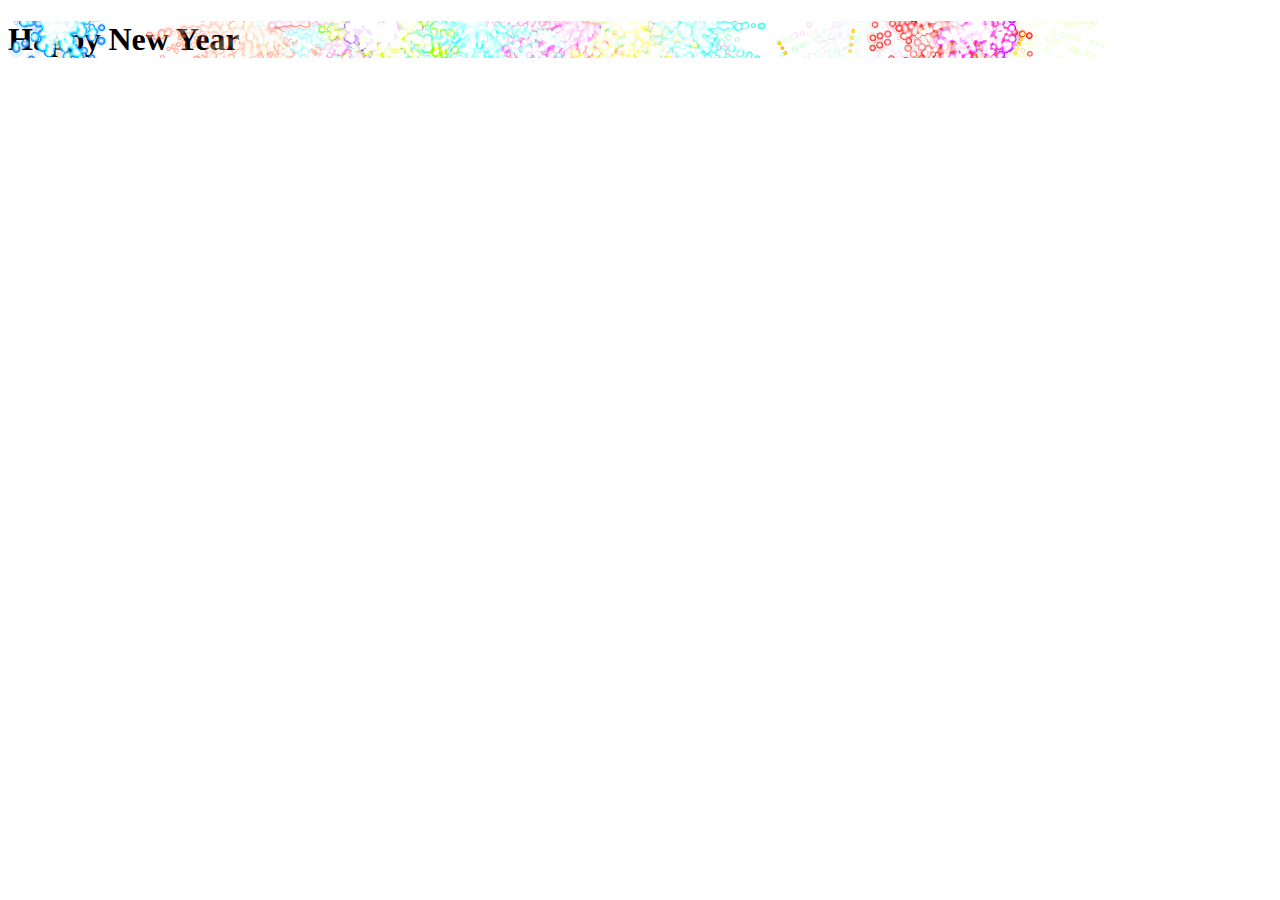
==== index.html @ 195090c8 "change files name，delete server.js" ====
<!DOCTYPE html>
<html lang="en">
<head>
    <meta charset="UTF-8">
    <meta http-equiv="X-UA-Compatible" content="IE=edge">
    <meta name="viewport" content="width=device-width,initial-scale=1.0">
    <link rel="preconnect" href="https://fonts.googleapis.com">
    <link rel="preconnect" href="https://fonts.gstatic.com" crossorigin>
    <link href="https://fonts.googleapis.com/css2?family=Kanit&display=swap" rel="stylesheet">
    <link rel="stylesheet" href="./css/main.css">
    <link rel="stylesheet" href="./css/main-responsive.css">
    <title>HappyNewYear</title>
</head>
<body>
    <div class="container" id="word">
        <h1 class="ml15">
            <span class="word">Happy</span>
            <span class="word">New</span>
            <span class="word">Year</span>
        </h1>
    </div>
    <div class="wrap" id="wrap" style="display: none;">
        <h1 id="title">Happy New Year</h1>
        <div class="box" id="box">
            <div>
                <img src="">
            </div>
            <div>
                <img src="">
            </div>
            <div>
                <img src="">
            </div>
            <div>
                <img src="">
            </div>
            <div>
                <img src="">
            </div>
            <div>
                <img src="">
            </div>
            <div>
                <img src="">
            </div>
            <div>
                <img src="">
            </div>
            <div>
                <img src="">
            </div>
            <div>
                <img src="">
            </div>
        </div>
    </div>


    <script src="./js/jquery.min.js"></script>
    <script src="./js/jquery.fireworks.js"></script>
    <script src="https://cdnjs.cloudflare.com/ajax/libs/animejs/2.0.2/anime.min.js"></script>
    <script src="./js/index.js"></script>
</body>
</html>
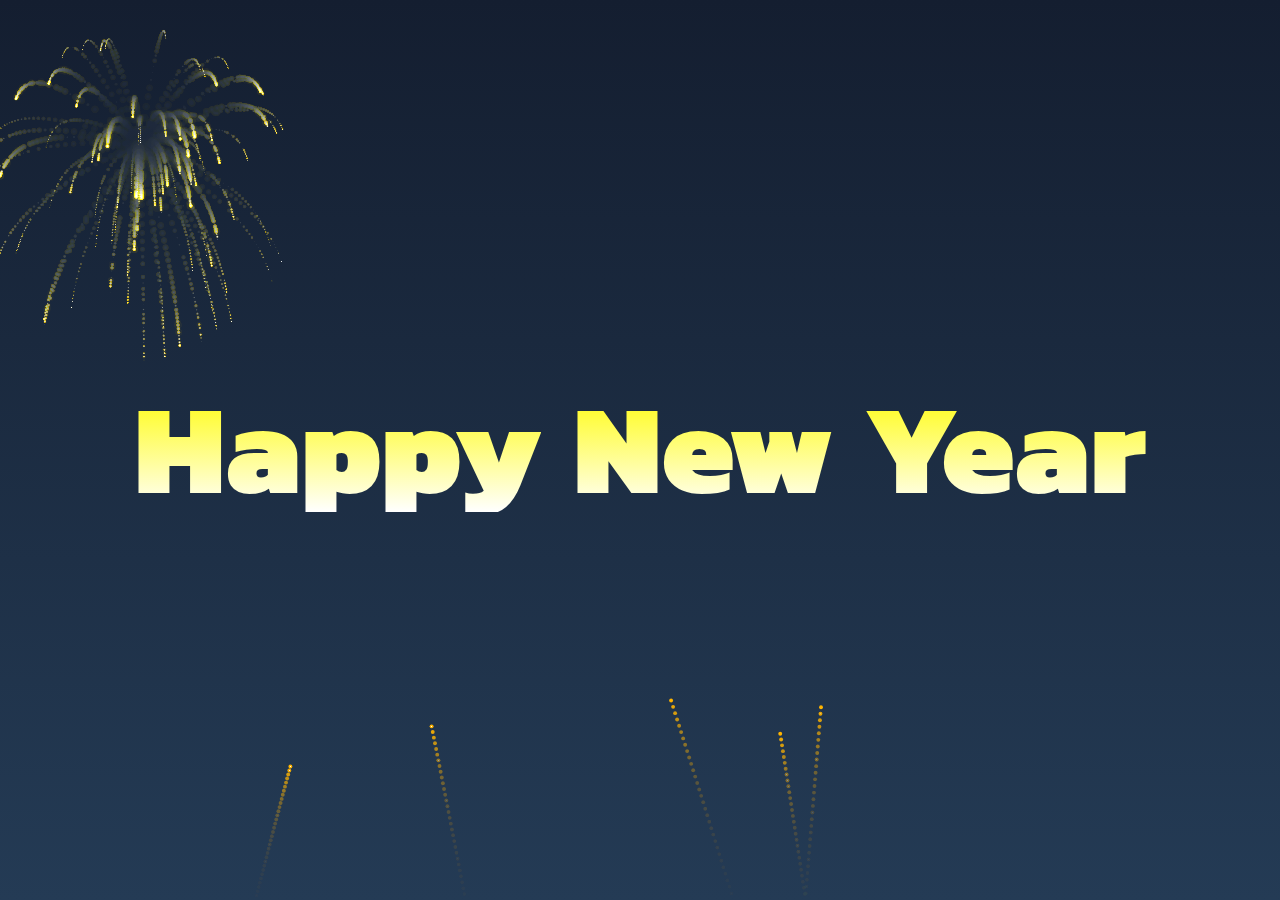
==== commit 7eef70e5: "修正錯誤" ====
--- a/index.html
+++ b/index.html
@@ -7,8 +7,8 @@
     <link rel="preconnect" href="https://fonts.googleapis.com">
     <link rel="preconnect" href="https://fonts.gstatic.com" crossorigin>
     <link href="https://fonts.googleapis.com/css2?family=Kanit&display=swap" rel="stylesheet">
-    <link rel="stylesheet" href="./css/main.css">
-    <link rel="stylesheet" href="./css/main-responsive.css">
+    <link rel="stylesheet" href="./css/index.css">
+    <link rel="stylesheet" href="./css/index-responsive.css">
     <title>HappyNewYear</title>
 </head>
 <body>
--- a/css/index.css
+++ b/css/index.css
@@ -0,0 +1,132 @@
+* {
+  list-style: none;
+  margin: 0;
+  padding: 0;
+}
+html {
+  height: 100%;
+}
+body {
+  height: 100%;
+  background: linear-gradient(
+    to bottom,
+    #141e30,
+    #243b55
+  ); /* 漸層方向:上->下 */
+}
+
+.container {
+  height: 100%;
+  /* text-align: center; */
+  display: flex;
+  justify-content: center;
+  align-items: center;
+}
+
+.ml15 {
+  /* padding-top: 50px; */
+  font-weight: 900;
+  font-size: 128px;
+  /* text-transform: uppercase; */
+}
+.ml15 .word {
+  display: inline-block;
+  line-height: 1em;
+
+  font-family: "Kanit", sans-serif;
+  background: linear-gradient(to bottom, #fffc00, #fff);
+
+  background-clip: text;
+  -webkit-background-clip: text; /* chrome要加這行才有用 */
+  color: transparent;
+}
+
+.wrap {
+  height: 100%;
+  /* display: flex;
+    justify-content: center;
+    align-items: center; */
+  perspective: 800px; /* 景深 */
+  text-align: center;
+}
+
+.wrap h1 {
+  padding-top: 0px;
+  font-weight: 900;
+  font-size: 128px;
+
+  font-family: "Kanit", sans-serif;
+  background: linear-gradient(to bottom, #fffc00, #fff);
+  background-clip: text;
+  -webkit-background-clip: text; /* chrome要加這行才有用 */
+  color: transparent;
+}
+
+.wrap h1.active {
+  animation: displayPhoto 1s;
+  -moz-animation: displayPhoto 1s; /* Firefox */
+  -webkit-animation: displayPhoto 1s; /* Safari and Chrome */
+  -o-animation: displayPhoto 1s; /* Opera */
+}
+
+.box {
+  width: 120px;
+  height: 180px;
+  position: absolute;
+  top: 50%;
+  left: 50%;
+  /* transform: translate(-50%, -50%); */
+  margin-left: -60px;
+  margin-top: -90px;
+  transform: rotateX(-15deg) rotateY(0deg);
+  transform-style: preserve-3d; /*3D眼鏡*/
+}
+
+.box.active {
+  animation: displayPhoto 1s;
+  -moz-animation: displayPhoto 1s; /* Firefox */
+  -webkit-animation: displayPhoto 1s; /* Safari and Chrome */
+  -o-animation: displayPhoto 1s; /* Opera */
+}
+
+@keyframes displayPhoto {
+  0% {
+    opacity: 0;
+  }
+  25% {
+    opacity: 0.25;
+  }
+  50% {
+    opacity: 0.5;
+  }
+  75% {
+    opacity: 0.75;
+  }
+  100% {
+    opacity: 1;
+  }
+}
+
+.box div {
+  width: 120px;
+  height: 180px;
+  position: absolute;
+}
+
+.box img {
+  /* height: 100%;
+  width: 100%; */
+  cursor: pointer;
+}
+
+.box img.active {
+  /* 圖片放大倍率 */
+  height: 150%;
+  width: 150%;
+
+  position: absolute;
+  top: -50%;
+  left: -50%;
+  margin-left: 30px;
+  margin-top: 45px;
+}
--- a/css/index-responsive.css
+++ b/css/index-responsive.css
@@ -0,0 +1,74 @@
+@media all and (min-width: 1200px) {
+  .wrap {
+    perspective: 800px;
+  }
+  .ml15,
+  .wrap h1 {
+    font-size: 128px;
+  }
+
+  .box img {
+    width: 120px;
+    height: 180px;
+  }
+}
+
+@media all and (min-width: 993px) and (max-width: 1200px) {
+  .wrap {
+    perspective: 800px;
+  }
+  .ml15,
+  .wrap h1 {
+    font-size: 100px;
+  }
+
+  .box img {
+    width: 120px;
+    height: 180px;
+  }
+}
+
+@media all and (min-width: 769px) and (max-width: 992px) {
+  .wrap {
+    perspective: 1800px;
+  }
+  .ml15,
+  .wrap h1 {
+    font-size: 80px;
+  }
+
+  .box img {
+    width: 120px;
+    height: 180px;
+  }
+}
+
+@media all and (min-width: 480px) and (max-width: 768px) {
+  .wrap {
+    perspective: 2400px;
+  }
+  .ml15,
+  .wrap h1 {
+    font-size: 60px;
+  }
+
+  .box img {
+    width: 90px;
+    height: 150px;
+  }
+}
+
+@media all and (min-width: 299px) and (max-width: 479px) {
+  .wrap {
+    perspective: 2400px;
+  }
+  .ml15,
+  .wrap h1 {
+    font-size: 36px;
+  }
+
+  .box img {
+    width: 90px;
+    height: 150px;
+  }
+}
